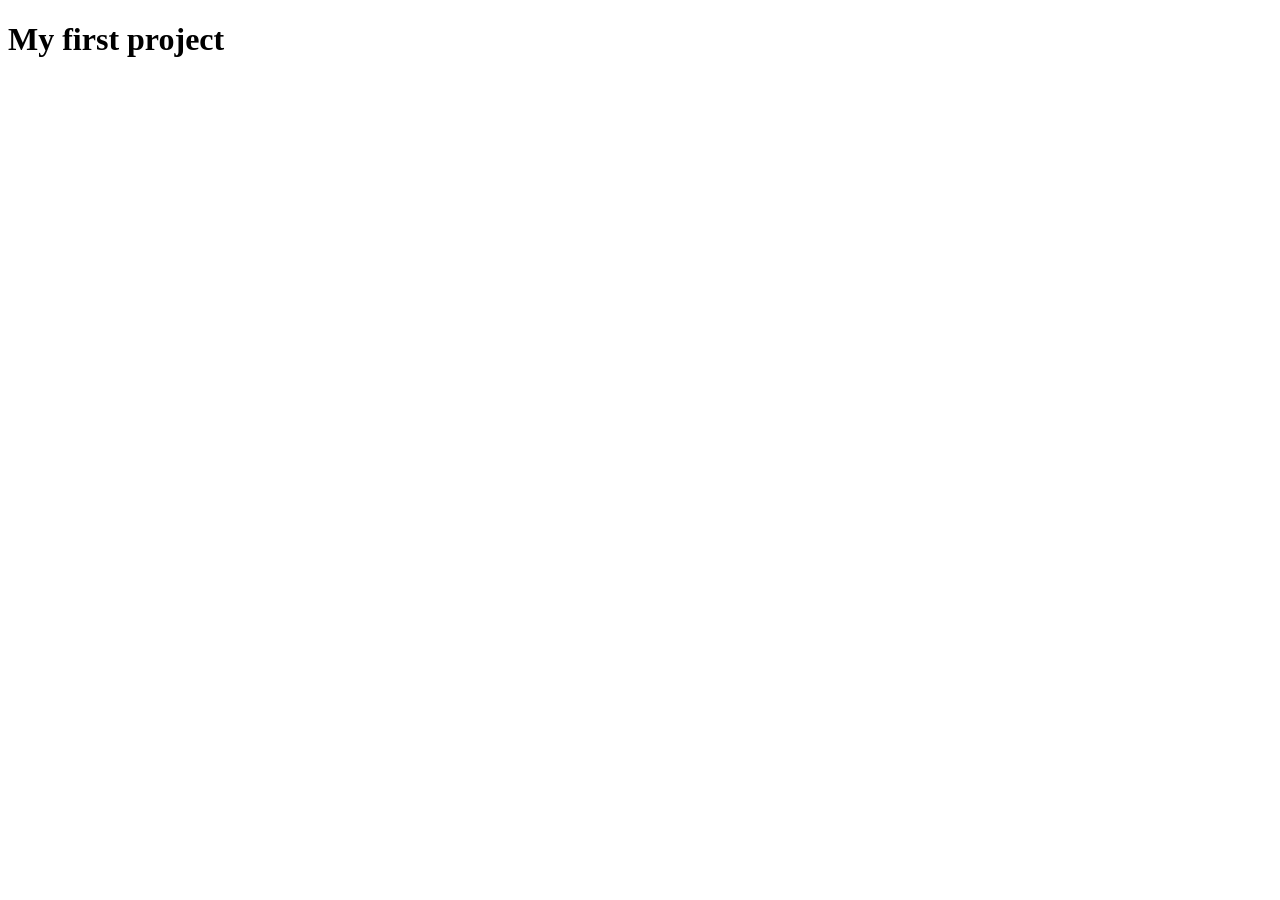
==== index.html @ 6038db8f "new projct" ====
<!DOCTYPE html>
<html lang="en">
<head>
    <meta charset="UTF-8">
    <meta name="viewport" content="width=device-width, initial-scale=1.0">
    <title>Document</title>
</head>
<body>
    <h1> My first project</h1>
</body>
</html>
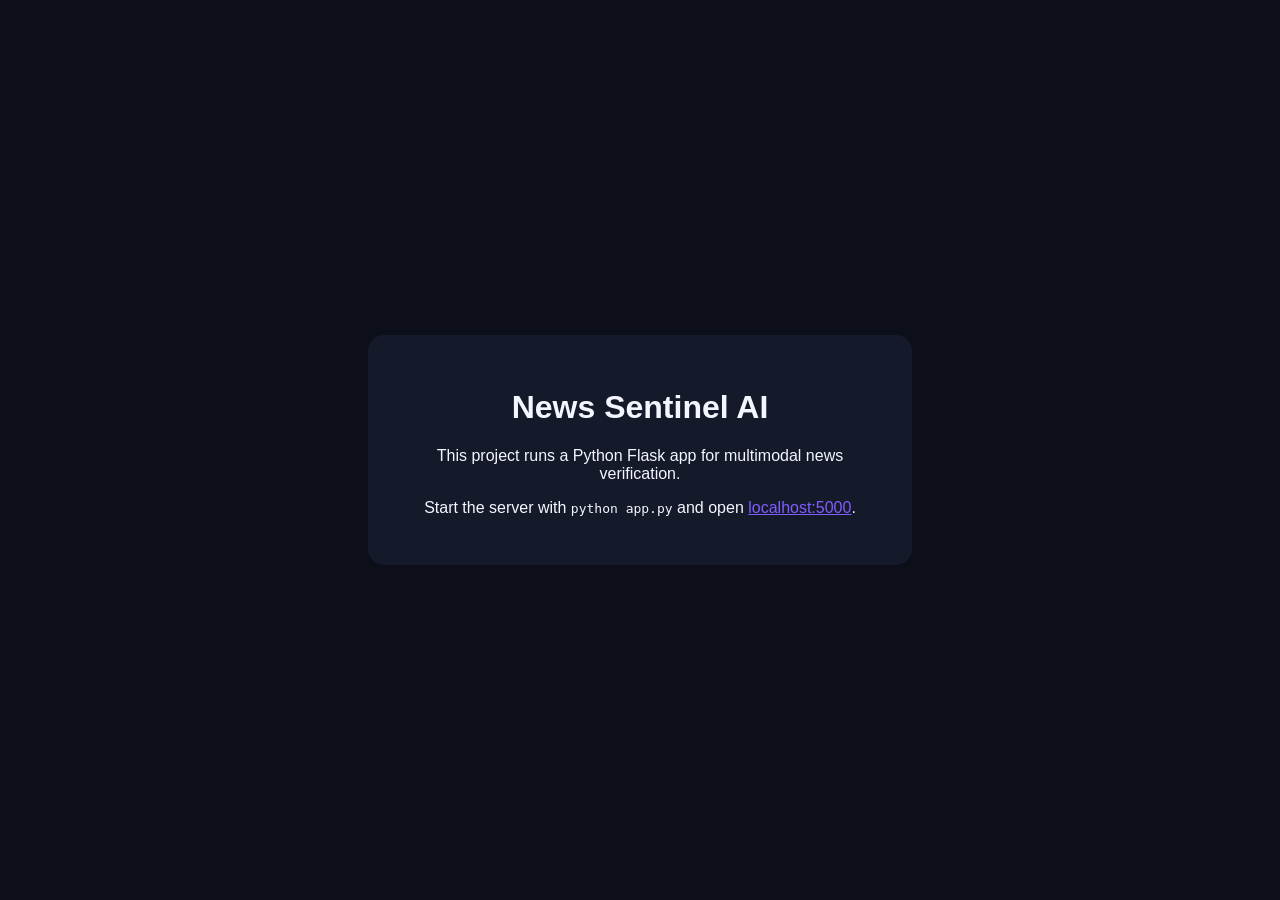
==== commit d59338cd: "Add multimodal news analysis app" ====
--- a/index.html
+++ b/index.html
@@ -1,11 +1,36 @@
 <!DOCTYPE html>
 <html lang="en">
 <head>
-    <meta charset="UTF-8">
-    <meta name="viewport" content="width=device-width, initial-scale=1.0">
-    <title>Document</title>
+  <meta charset="UTF-8">
+  <meta name="viewport" content="width=device-width, initial-scale=1">
+  <title>News Sentinel AI</title>
+  <style>
+    body {
+      font-family: Arial, sans-serif;
+      background: #0c0f1a;
+      color: #f4f6ff;
+      display: grid;
+      place-items: center;
+      height: 100vh;
+      margin: 0;
+    }
+    .card {
+      background: #151a2b;
+      padding: 32px;
+      border-radius: 16px;
+      text-align: center;
+      width: min(480px, 90vw);
+    }
+    a {
+      color: #7f5dff;
+    }
+  </style>
 </head>
 <body>
-    <h1> My first project</h1>
+  <div class="card">
+    <h1>News Sentinel AI</h1>
+    <p>This project runs a Python Flask app for multimodal news verification.</p>
+    <p>Start the server with <code>python app.py</code> and open <a href="http://localhost:5000">localhost:5000</a>.</p>
+  </div>
 </body>
 </html>
